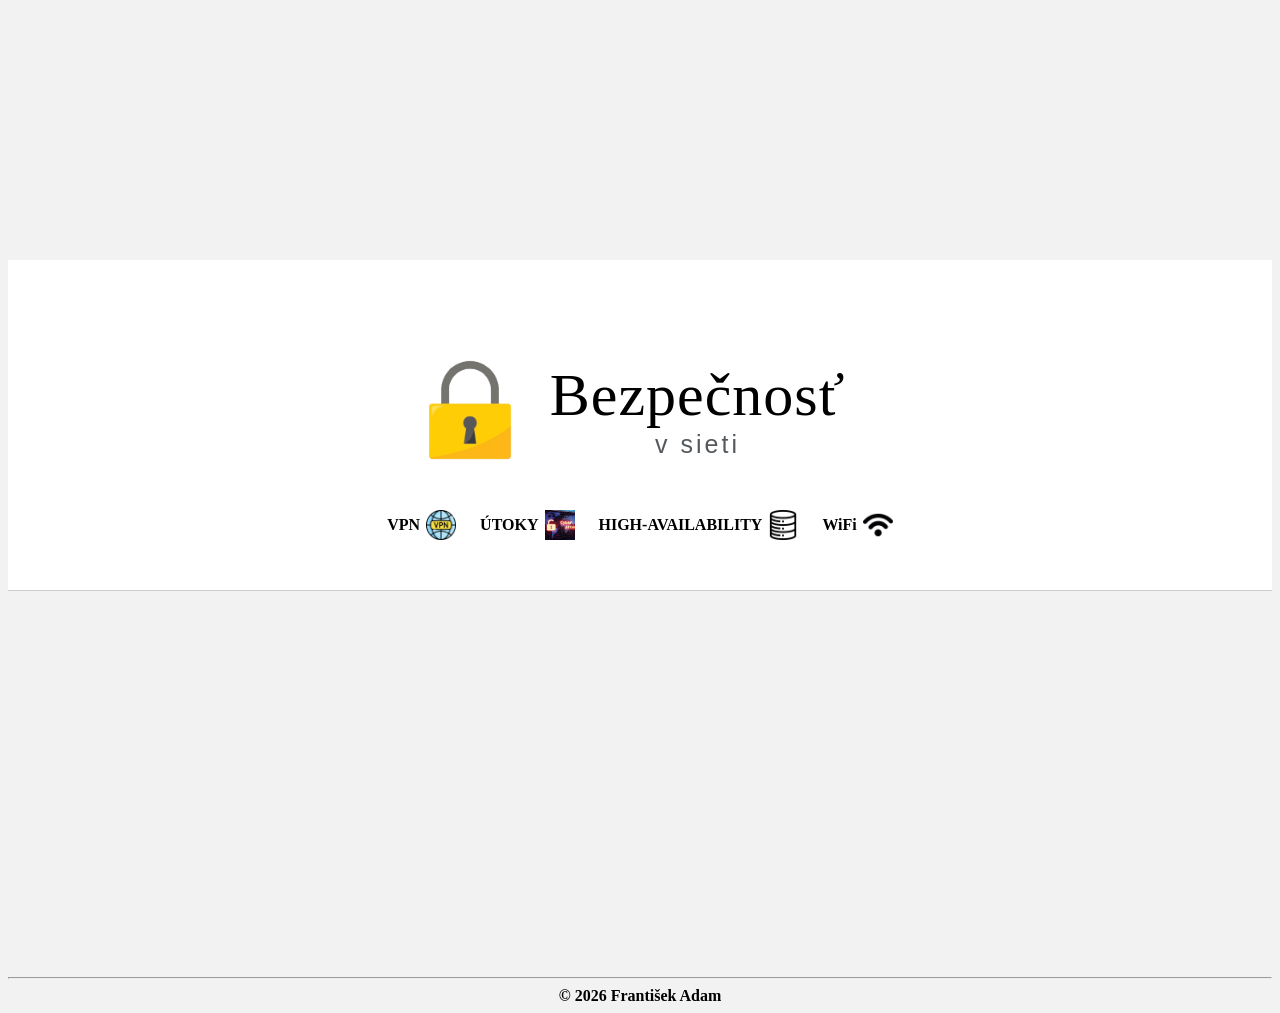
==== index.html @ 1cd58b67 "Add files via upload" ====
<!DOCTYPE html>
<html lang="sk">
<head>
  <meta charset="UTF-8">
  <title>Bezpečnosť v sieťach </title>
  <link rel="stylesheet" href="index.css">
</head>
<body>
<br><br><br><br><br>  <br><br><br><br><br><br>   <br><br><br>
  <header class="v-header">
    <div class="v-header-inner">

      <a href="index.html" class="wiki-logo">
        <img src="zamok.png" alt="" class="wiki-logo-icon">
        <span class="wiki-logo-text">
          <span class="wiki-logo-main">Bezpečnosť</span>
          <span class="wiki-logo-sub">v sieti</span>
        </span>
      </a>  

      <nav class="hor-nav">
        <a href="vpn.html">VPN <img src="vpnicon.png" alt="vpn"></a>
        <a href="opatrenia.html">ÚTOKY <img src="opatreniabackg.png" alt="utoky"></a>
        <a href="highavailability.html">HIGH-AVAILABILITY <img src="database.png" alt="high availability"></a>
        <a href="bezpecnostvowifi.html">WiFi <img src="wi-fi.png" alt="wifi"></a>
      </nav>
    </div>
  </header>

  <br>
  <br>  <br><br><br><br><br><br>   <br><br><br><br><br><br>   <br><br> <br><br><br><br><br>
  <hr>
  <strong><center>&copy; 2026 František Adam</center></strong>

</body>
</html>
---- index.css ----
body{
  background-color: rgb(242, 242, 242);
}

.v-header {
  border-bottom: 1px solid #ccc;
  padding: 50px 30px;
  background-color: rgb(255, 255, 255);
}

.v-header-inner {
  display: flex;
  flex-direction: column;
  align-items: center;
  justify-content: center;
}

.wiki-logo {
  display: flex;
  align-items: center;
  margin-right: 65px;
  text-decoration: none;
  color: black;
}

.wiki-logo-icon {
  width: 200px;
  height: 200px;
  margin-right: -20px;
}

.wiki-logo-text {
  display: flex;
  flex-direction: column;
  align-items: center;
  text-align: center;
}

.wiki-logo-main {
  letter-spacing: 1px;
  font-size: 60px;
  font-family: Georgia, "Times New Roman", serif;
  font-weight: normal;
  color: black;
}

.wiki-logo-sub {
  letter-spacing: 3px;
  font-size: 25px;
  font-family: Arial, sans-serif;
  color: #54595d;
}

.hor-nav {
  display: flex;
  gap: 24px;
  flex-wrap: wrap;
  justify-content: center;
  align-items: center;
}

.hor-nav a {
  text-decoration: none;
  color: black;
  display: flex;
  align-items: center;
  gap: 6px;
  font-weight: bold;
}

.hor-nav a:hover{
  border-radius: 10%;
  background-color:lightblue ;
  opacity: 100%;
  color: black;
  transition-duration: 0.5s;
}
.hor-nav img {
  width: 30px;
  height: 30px;
}
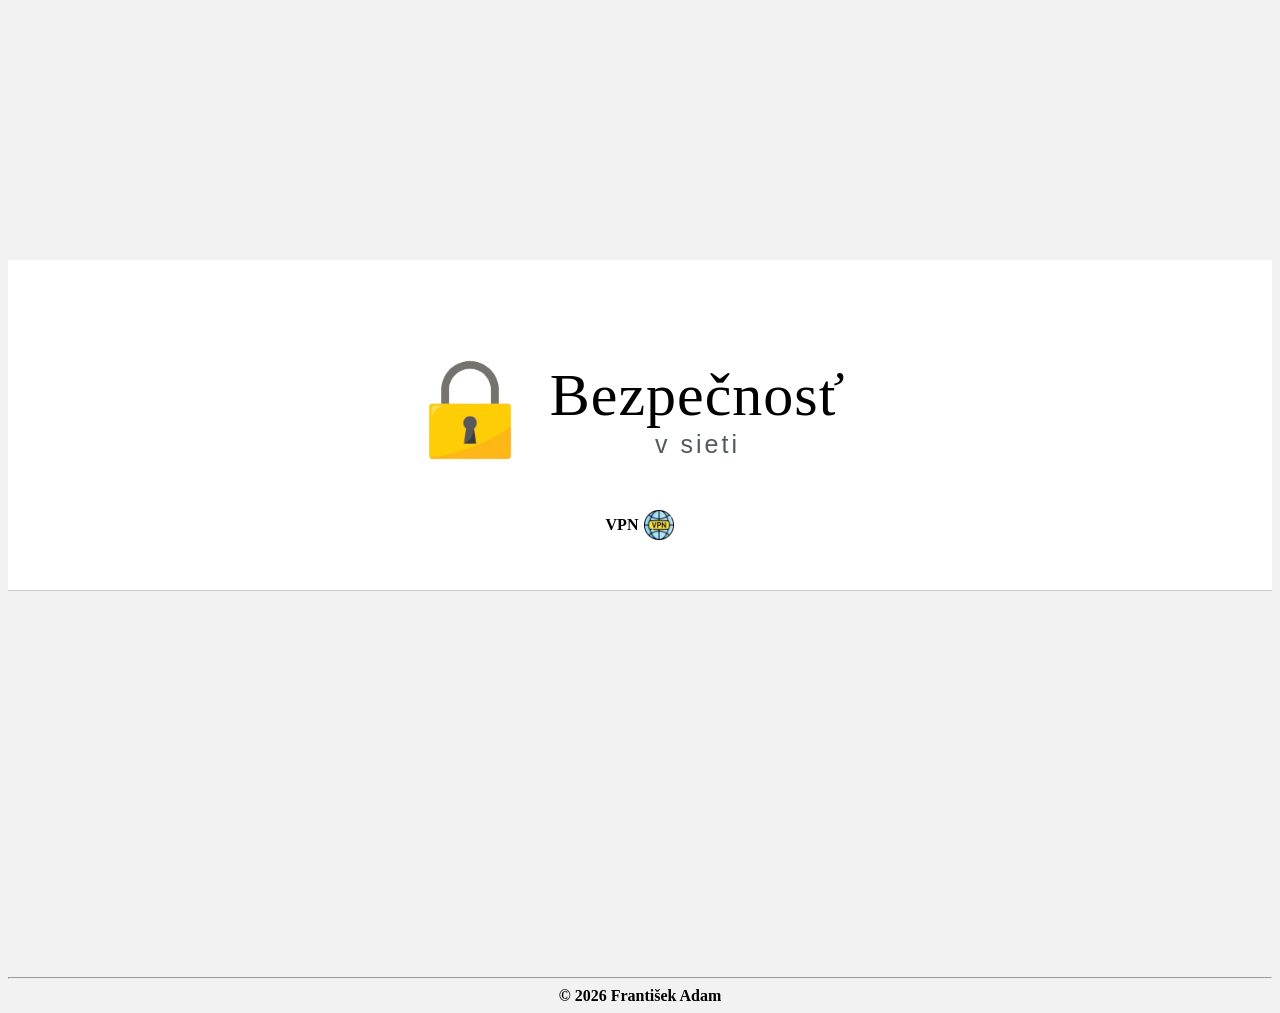
==== commit c95da619: "Update index.html" ====
--- a/index.html
+++ b/index.html
@@ -20,9 +20,6 @@
 
       <nav class="hor-nav">
         <a href="vpn.html">VPN <img src="vpnicon.png" alt="vpn"></a>
-        <a href="opatrenia.html">ÚTOKY <img src="opatreniabackg.png" alt="utoky"></a>
-        <a href="highavailability.html">HIGH-AVAILABILITY <img src="database.png" alt="high availability"></a>
-        <a href="bezpecnostvowifi.html">WiFi <img src="wi-fi.png" alt="wifi"></a>
       </nav>
     </div>
   </header>
@@ -33,4 +30,4 @@
   <strong><center>&copy; 2026 František Adam</center></strong>
 
 </body>
-</html>+</html>
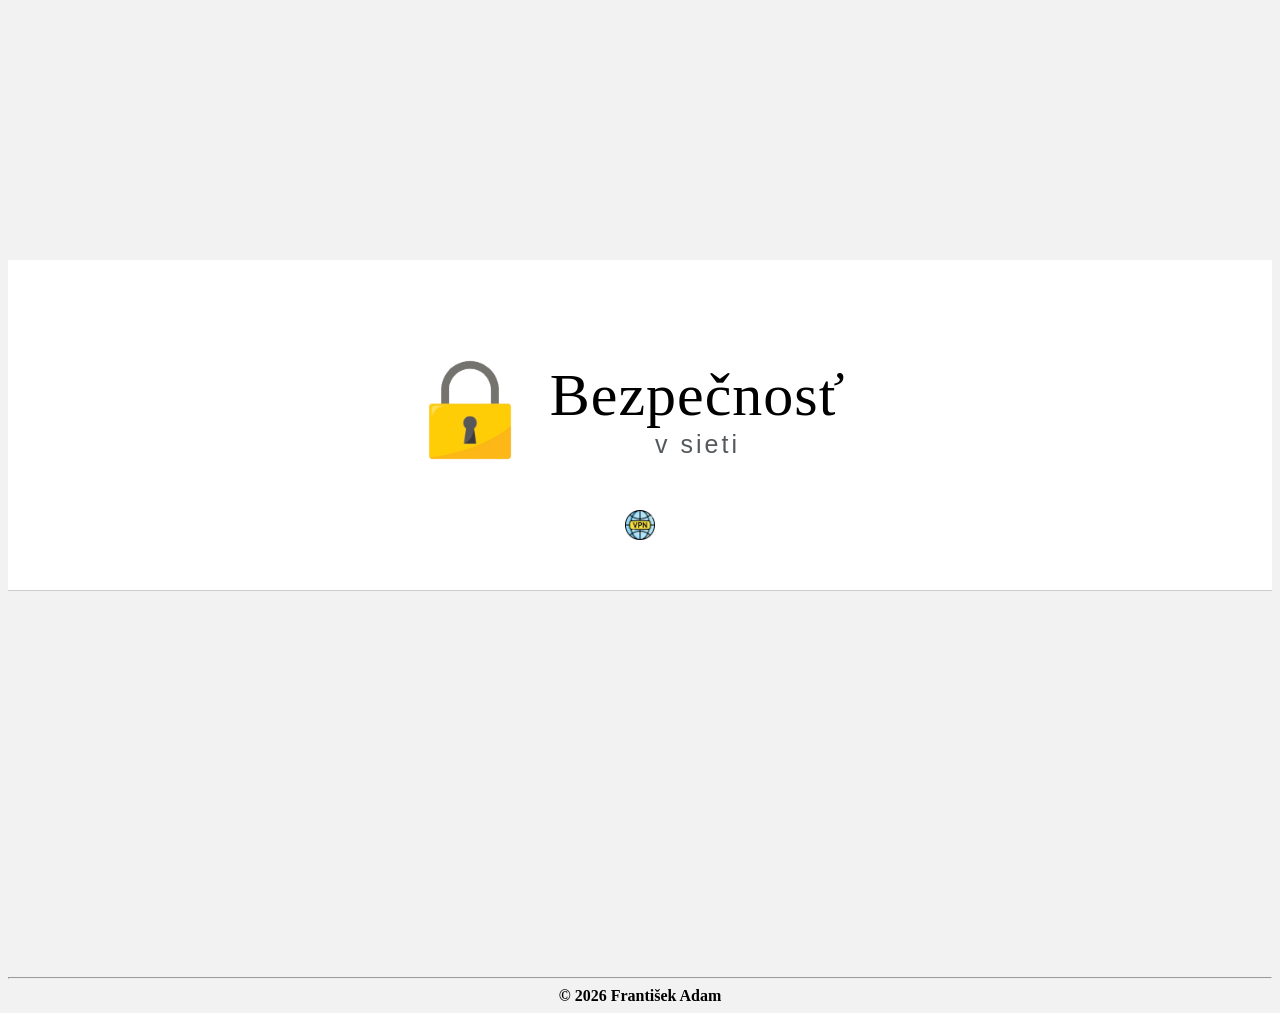
==== commit bff83e6a: "Update index.html" ====
--- a/index.html
+++ b/index.html
@@ -19,7 +19,7 @@
       </a>  
 
       <nav class="hor-nav">
-        <a href="vpn.html">VPN <img src="vpnicon.png" alt="vpn"></a>
+        <a href="vpn.html"><img src="vpnicon.png" alt="vpn"></a>
       </nav>
     </div>
   </header>
--- a/index.css
+++ b/index.css
@@ -78,4 +78,4 @@
 .hor-nav img {
   width: 30px;
   height: 30px;
-}+}
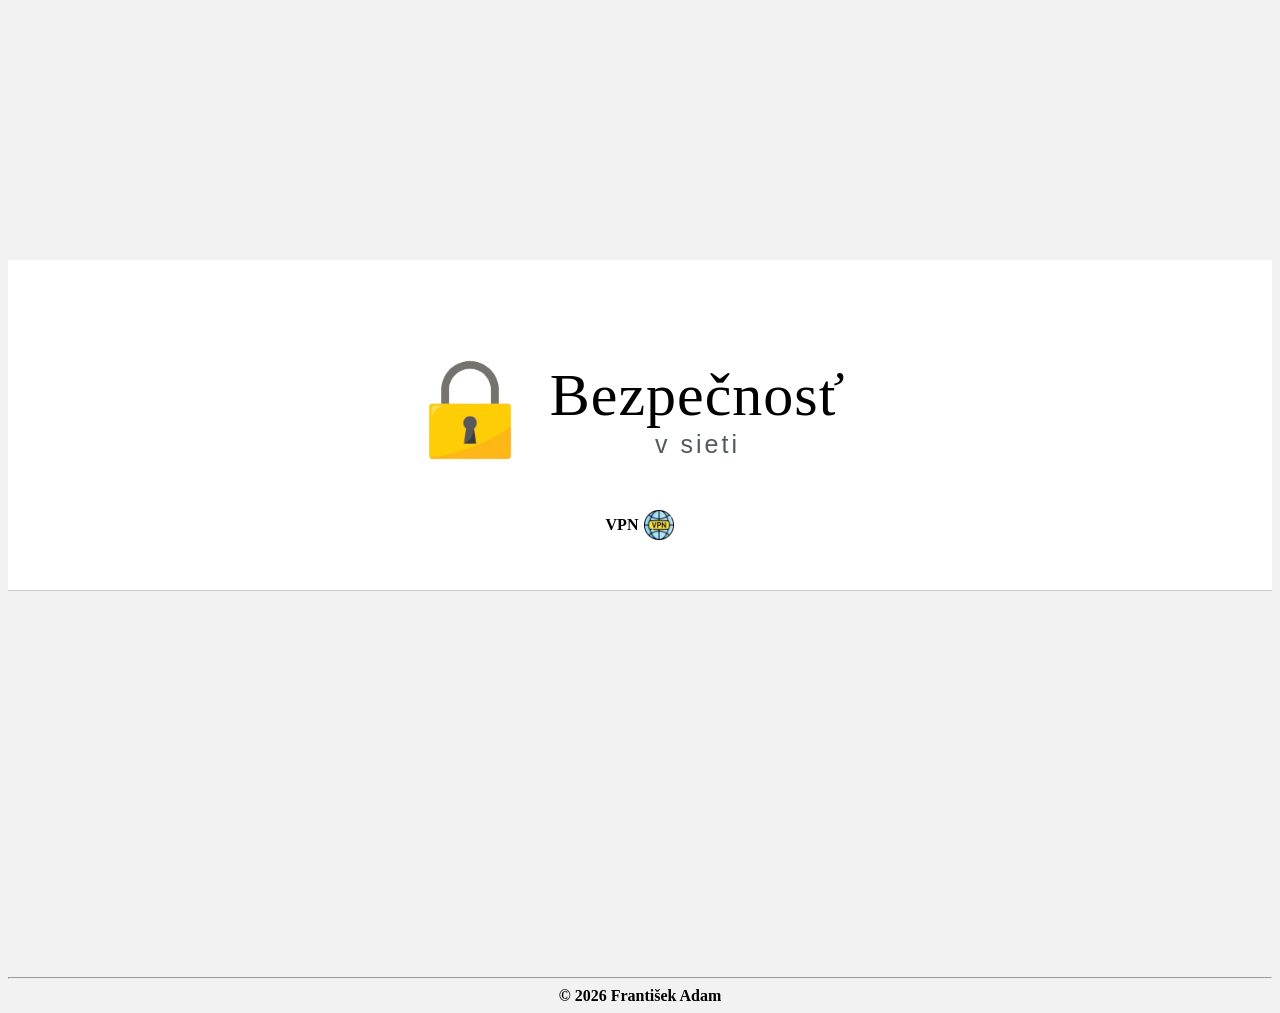
==== commit 2fd3b25c: "Update index.html" ====
--- a/index.html
+++ b/index.html
@@ -19,7 +19,7 @@
       </a>  
 
       <nav class="hor-nav">
-        <a href="vpn.html"><img src="vpnicon.png" alt="vpn"></a>
+        <a href="vpn.html">VPN<img src="vpnicon.png" alt="vpn"></a>
       </nav>
     </div>
   </header>
